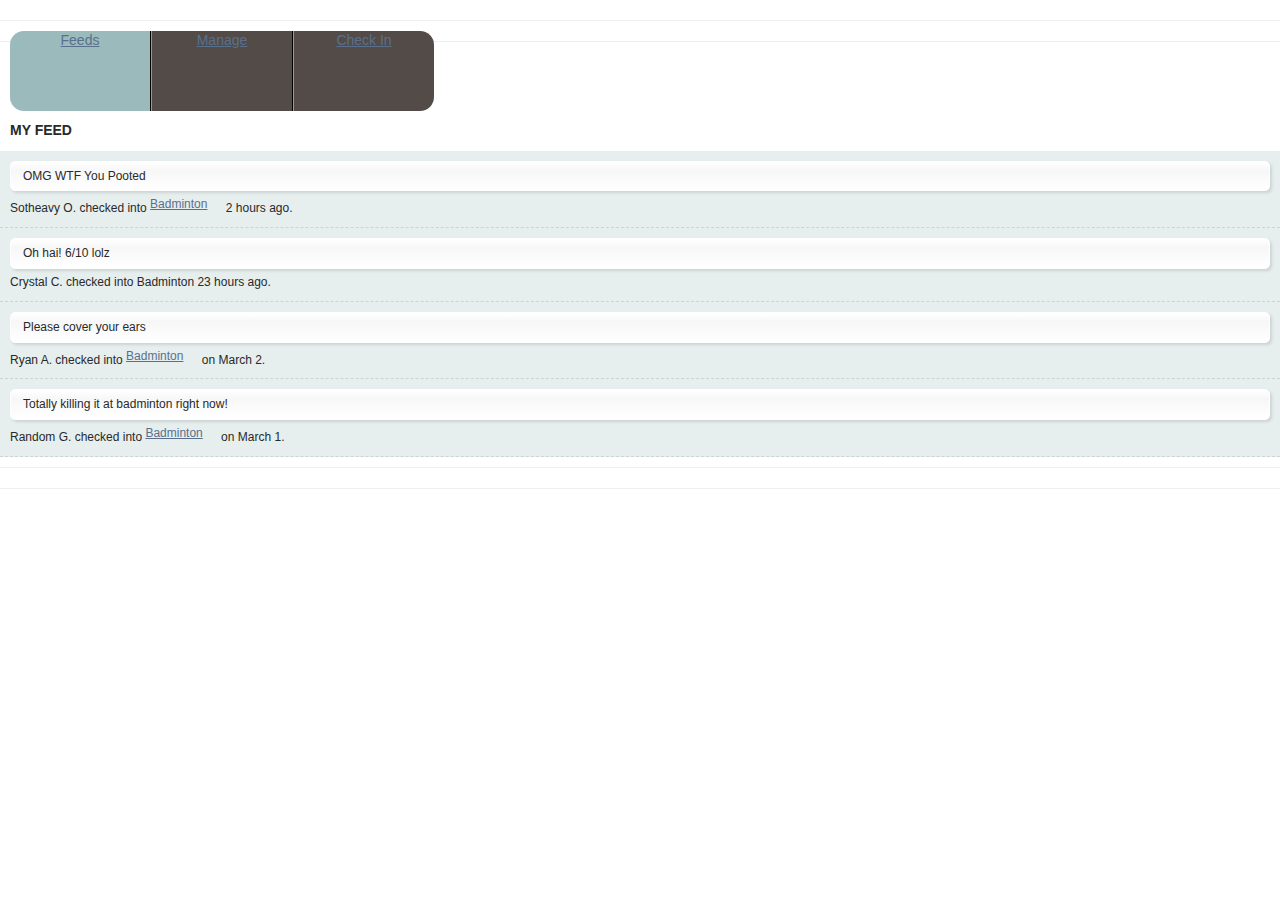
==== html/o_O/index.html @ ab942d8e "feed area" ====
<!doctype html>
<html>
<head>
  <script type="text/javascript" src="js/script.js"></script>
  <script>
    $script('js/jquery-1.5.1.min.js', 'jquery', function () {
      $script('js/main.js', 'main');
    });
  </script>
  <title>o_O</title>
  <link rel="stylesheet" href="css/reset.css" media="all" />
  <link rel="stylesheet" href="css/main.css" media="all" />
</head>
<body>
  <!-- Header -->
  <header id="header">
  </header>
  <!-- End Header -->

  <!-- *** Content *** -->
  <div id="content">
    <!-- Tabs -->
    <nav id="tabNav">
      <ul>
        <li><a href="#feeds">Feeds</a></li>
        <li><a href="#manage">Manage</a></li>
        <li><a href="#checkIn">Check In</a></li>
      </ul>
    </nav>
    <!-- End Tabs -->

    <!-- Feeds -->
    <section id="feeds">
      <h2>My Feed</h2>
      <ol>
        <li class="post friend">
          <p class="comment">OMG WTF You Pooted</p>
          <span class="author">Sotheavy O.</span> checked into 
          <span class="sport"><a class="location" href="http://maps.google.com/">Badminton</a></span> 
          <time value="1996-12-19T16:39:57-08:00">2 hours ago</time>.
        </li>
        <li class="post sport friend">
          <p class="comment">Oh hai! 6/10 lolz</p>
          <span class="author">Crystal C.</span> checked into 
          <span class="sport">Badminton</span> 
          <time value="1996-12-19T16:39:57-08:00">23 hours ago</time>.
        </li>
        <li class="post sport me">
          <p class="comment">Please cover your ears</p>
          <span class="author">Ryan A.</span> checked into
          <span class="sport"><a class="location" href="http://maps.google.com/">Badminton</a></span> on
          <time value="1996-12-19T16:39:57-08:00">March 2</time>.
        </li>
        <li class="post sport">
          <p class="comment">Totally killing it at badminton right now!</p>
          <span class="author">Random G.</span> checked into 
          <span class="sport"><a class="location" href="http://maps.google.com/">Badminton</a></span> on
          <time value="1996-12-19T16:39:57-08:00">March 1</time>.
        </li>
      </ol>
    </section>
    <!-- End Feeds -->

    <!-- Manage -->
    <section id="manage">
      <ul>
        <li>Find Events</li>
        <li>Find People</li>
        <li></li>
        <li></li>
        <li></li>
        <li></li>
      </ul>
    </section>
    <!-- End Manage -->

    <!-- Comment -->
    <section id="checkIn">
      <form>
        <label for="location">Location</label>
        <input id="location" name="location" type="search">
        <input type="submit" value="Find">

        <textarea placeholder="Whatchoo wanna say, boy?"></textarea>

        <ul class="quickTag">
          <li><a href="">Sport</a></li>
          <li><a href="">Sport</a></li>
          <li><a href="">Sport</a></li>
          <li><a href="">Sport</a></li>
          <li><a href="">Sport</a></li>
          <li><a href="">More</a></li>
        </ul>
      </form>
    </section>
    <!-- End Comment -->

    <!--  -->
    <section id="">
    </section>
    <!-- End  -->

    <!--  -->
    <section id="">
    </section>
    <!-- End  -->

    <!--  -->
    <section id="">
    </section>
    <!-- End  -->

    <!--  -->
    <section id="">
    </section>
    <!-- End  -->

    <!--  -->
    <section id="">
    </section>
    <!-- End  -->
  </div>
  <!-- *** End Content *** -->

  <!-- Footer -->
  <footer id="footer">
  </footer>
  <!-- End Footer -->

</body>
</html>
---- html/o_O/css/main.css ----
/* CSS */
html {font:normal 14px/1.4 "Trebuchet MS", Helvetica, Verdana, sans-serif; color:#292929;}
/*
http://www.colorschemer.com/schemes/viewscheme.php?id=779
#59708C - med blue
#9ABABB - light bluegreen
#CDD3D3 - gray
#E6EEEE - ice blue
#F3F3F3 - ice white
#BABABA - light gray
#999999 - med gray
#333333 - darkest gray
#534B48 - grayish brown
*/
body {}

header, nav, section, footer {padding:10px; border-bottom:1px solid #eee;}

#header {}

#content {}

a:link {color:#59708C;}
a:visited {color:#999999;}
a:hover {color:#9ABABB;}
a:active {}

#tabNav li, #tabNav a {display:block; float:left; height:80px;}
#tabNav li {text-align:center; 1background-color:#ccc; 1border:1px solid #555; border-right:0; border-left:0;}
#tabNav ul > li:first-child a {border-radius:14px 0 0 14px;}
#tabNav ul > li:last-child a {border-radius:0 14px 14px 0;}
#tabNav a {width:140px; border:1px solid transparent; border-width:0 1px 0 1px; border-right-color:#000; border-left-color:#999; background-color:#534B48;}
#tabNav a.selected {background:#9ABABB;}
#tabNav ul > li:first-child a {border-left:none;}
#tabNav ul > li:last-child a {border-right:none;}

section {display:none;}
section.selected {display:block;}

h2 {clear:both; font-size:14px; text-transform:uppercase; font-weight:bold;}
#feeds {padding:10px 0;}
#feeds h2, #feeds li {padding:10px;}
#feeds li.post {display:block; border-bottom:1px dashed #CDD3D3; background-color:#E6EEEE; font-size:12px;}

#feeds li span {display:inline-block;}
#feeds li span.author {1float:left;}
#feeds li time {1clear:left; 1float:left;}
#feeds li p.comment {1float:right; padding:6px 12px; margin-bottom:5px;  border:1px solid #FEFEFE; border-radius:5px; -webkit-box-shadow:2px 2px 3px 0 #CDD3D3; 1font:normal 16px/1 "trebuchet ms", georgia, "times new roman", times, serif;}
#feeds li a.location {display:inline-block; padding-right:15px; 1text-indent:-999px; height:16px; background:url('../img/pin2.png') no-repeat 2px right; overflow:hidden;}

#manage {}

#footer {}


/* Gradients are down here because they're ugly 
#feeds li.friend {
  background-image: -webkit-gradient(
    linear,
    left top,
    left bottom,
    color-stop(0.1, rgb(243,243,247)),
    color-stop(0.9, rgb(251,251,255))
  );
}
#feeds li.sport {
  background-image: -webkit-gradient(
    linear,
    left top,
    left bottom,
    color-stop(0.1, rgb(251,243,235)),
    color-stop(0.9, rgb(255,247,239))
  );
}
#feeds li.me {
  background-image: -webkit-gradient(
    linear,
    left top,
    left bottom,
    color-stop(0.1, rgb(255,255,215)),
    color-stop(0.9, rgb(255,255,239))
  );
}
*/

#feeds li span {display:inline-block;}
#feeds li span.author {}
#feeds li span.comment {}
#feeds li span.datetime {}
#feeds li a.location {}

#manage {}

#footer {}
#feeds li p.comment {
  background-image: -webkit-gradient(
    linear,
    left top,
    left bottom,
    color-stop(0.01, rgb(255,255,255)),
    color-stop(0.3, rgb(247,247,247)),
    color-stop(0.99, rgb(255,255,255))
  );
}

#comment textarea {width:99.5%; height:120px;}
#comment .quickTag li {display:block; float:left; width:32.7%; height:90px; border:1px solid #ccc; text-align:center;}
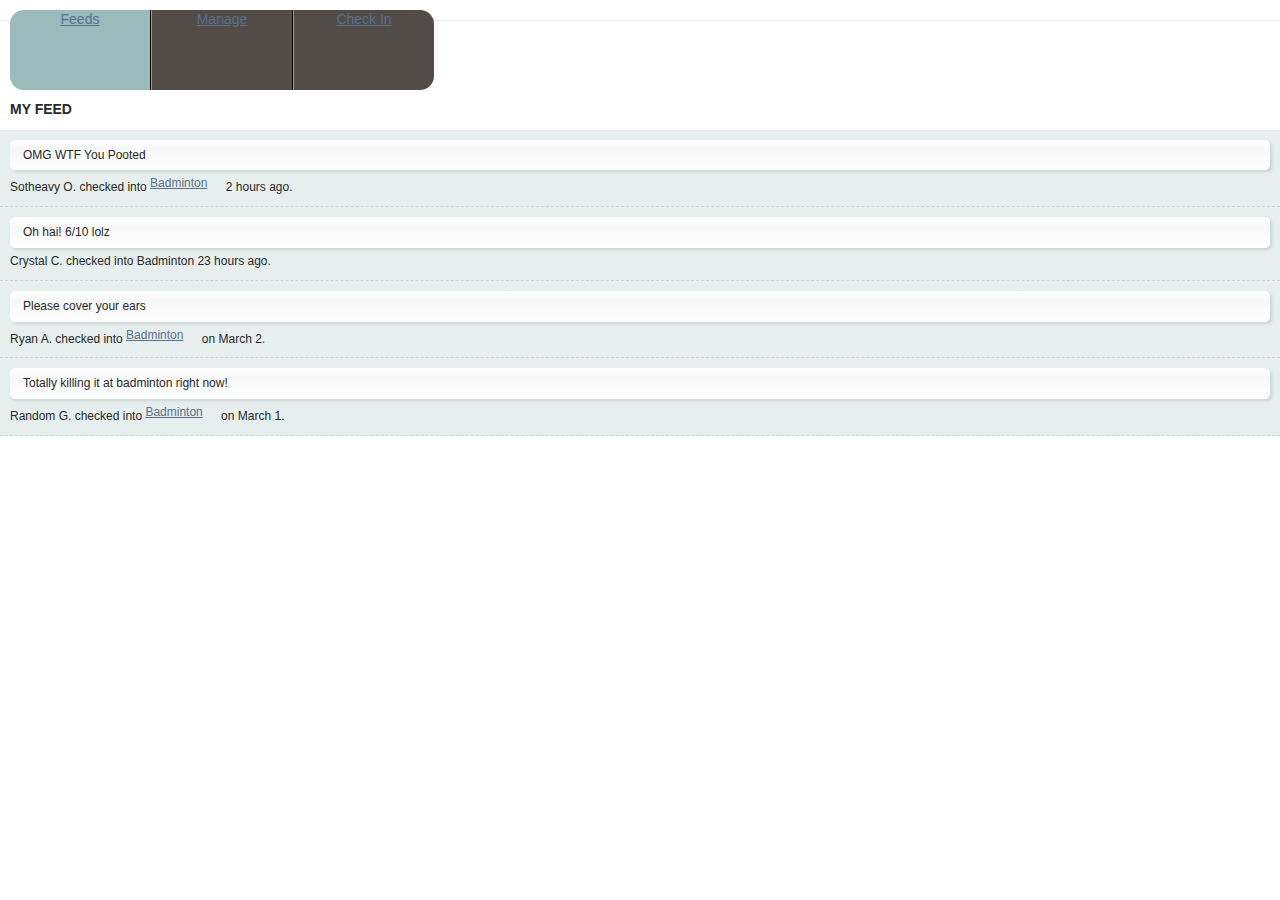
==== commit 1a8f89b2: "feed area" ====
--- a/html/o_O/index.html
+++ b/html/o_O/index.html
@@ -30,7 +30,7 @@
     <!-- End Tabs -->
 
     <!-- Feeds -->
-    <section id="feeds">
+    <div id="feeds">
       <h2>My Feed</h2>
       <ol>
         <li class="post friend">
@@ -58,7 +58,7 @@
           <time value="1996-12-19T16:39:57-08:00">March 1</time>.
         </li>
       </ol>
-    </section>
+    </div>
     <!-- End Feeds -->
 
     <!-- Manage -->
--- a/html/o_O/css/main.css
+++ b/html/o_O/css/main.css
@@ -16,7 +16,7 @@
 
 header, nav, section, footer {padding:10px; border-bottom:1px solid #eee;}
 
-#header {}
+#header {display:none;}
 
 #content {}
 
@@ -45,12 +45,12 @@
 #feeds li span {display:inline-block;}
 #feeds li span.author {1float:left;}
 #feeds li time {1clear:left; 1float:left;}
-#feeds li p.comment {1float:right; padding:6px 12px; margin-bottom:5px;  border:1px solid #FEFEFE; border-radius:5px; -webkit-box-shadow:2px 2px 3px 0 #CDD3D3; 1font:normal 16px/1 "trebuchet ms", georgia, "times new roman", times, serif;}
+#feeds li p.comment {1float:right; padding:6px 12px; margin-bottom:5px;  border:1px solid #FEFEFE; border-radius:5px; -webkit-box-shadow:2px 2px 3px 0 #CDD3D3;}
 #feeds li a.location {display:inline-block; padding-right:15px; 1text-indent:-999px; height:16px; background:url('../img/pin2.png') no-repeat 2px right; overflow:hidden;}
 
 #manage {}
 
-#footer {}
+#footer {display:none;}
 
 
 /* Gradients are down here because they're ugly 
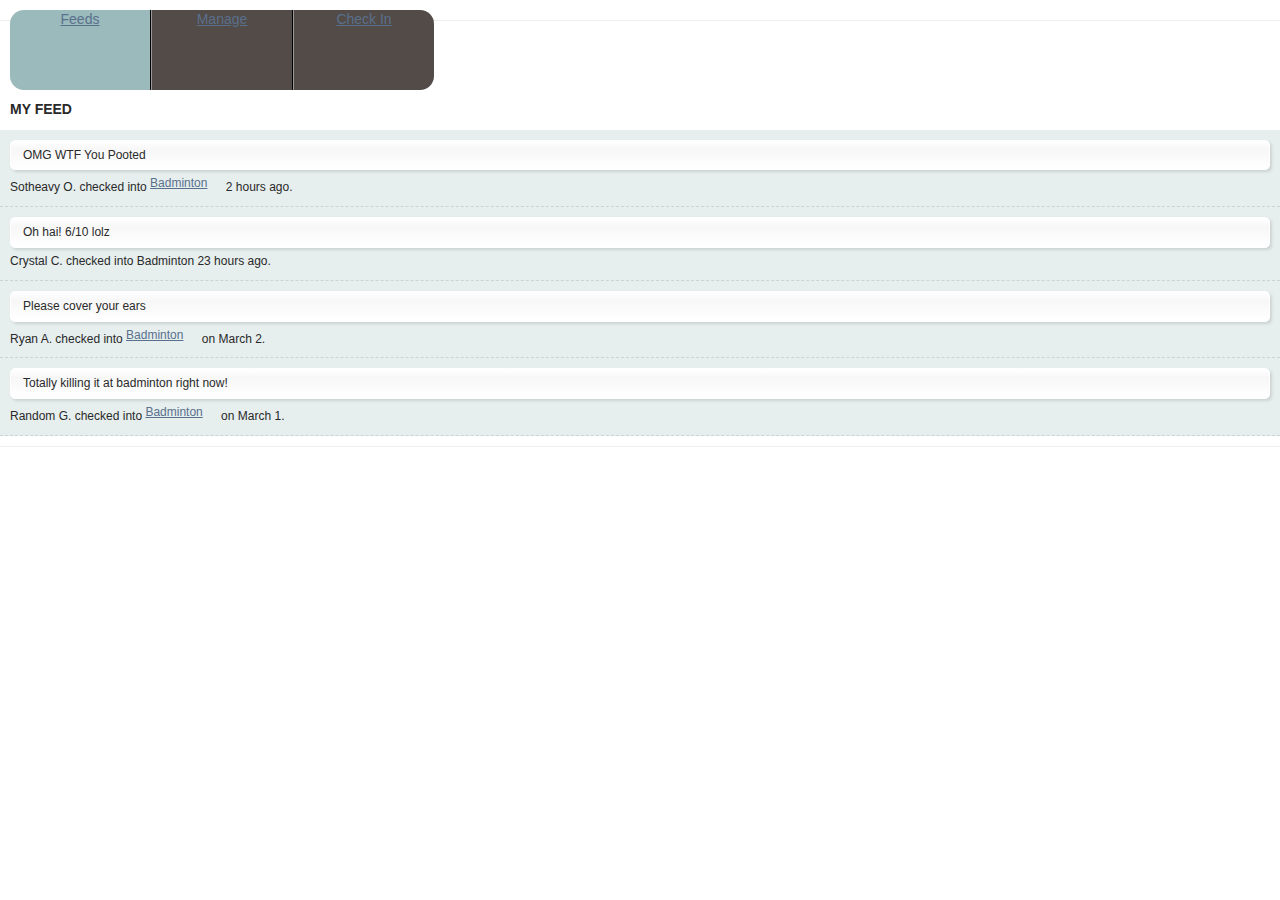
==== commit fc95236f: "feed area" ====
--- a/html/o_O/index.html
+++ b/html/o_O/index.html
@@ -30,7 +30,7 @@
     <!-- End Tabs -->
 
     <!-- Feeds -->
-    <div id="feeds">
+    <section id="feeds">
       <h2>My Feed</h2>
       <ol>
         <li class="post friend">
@@ -58,7 +58,7 @@
           <time value="1996-12-19T16:39:57-08:00">March 1</time>.
         </li>
       </ol>
-    </div>
+    </section>
     <!-- End Feeds -->
 
     <!-- Manage -->
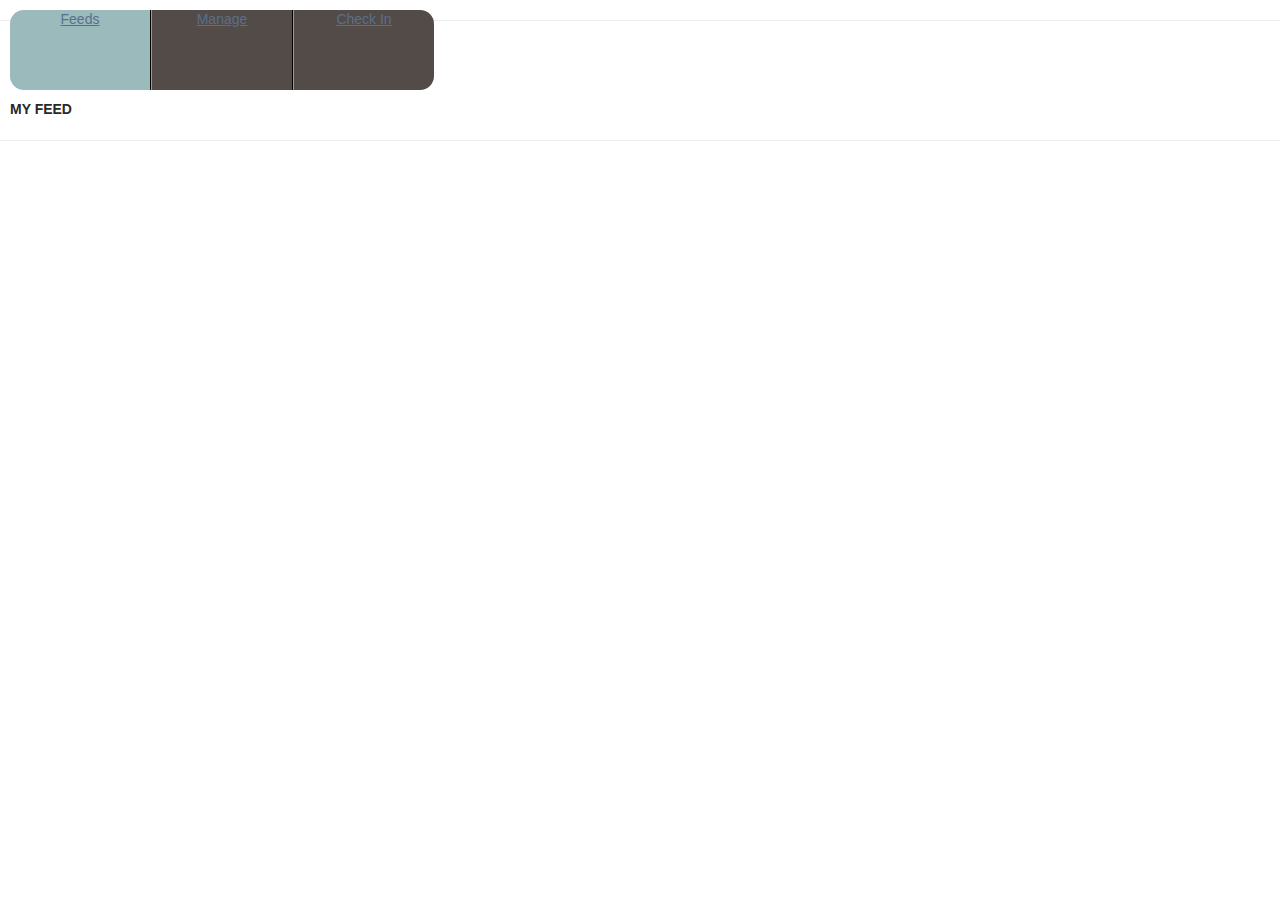
==== commit 66ab4d1c: "o_O effing with ajax" ====
--- a/html/o_O/index.html
+++ b/html/o_O/index.html
@@ -31,22 +31,23 @@
 
     <!-- Feeds -->
     <section id="feeds">
-      <h2>My Feed</h2>
-      <ol>
+      <h2 id="currentFeed">My Feed</h2>
+      <ol id="reports">
+      <!--
         <li class="post friend">
-          <p class="comment">OMG WTF You Pooted</p>
+          <span class="comment">OMG WTF You Pooted</span>
           <span class="author">Sotheavy O.</span> checked into 
           <span class="sport"><a class="location" href="http://maps.google.com/">Badminton</a></span> 
           <time value="1996-12-19T16:39:57-08:00">2 hours ago</time>.
         </li>
         <li class="post sport friend">
-          <p class="comment">Oh hai! 6/10 lolz</p>
+          <span class="comment">Oh hai! 6/10 lolz</span>
           <span class="author">Crystal C.</span> checked into 
           <span class="sport">Badminton</span> 
           <time value="1996-12-19T16:39:57-08:00">23 hours ago</time>.
         </li>
         <li class="post sport me">
-          <p class="comment">Please cover your ears</p>
+          <span class="comment">Please cover your ears</span>
           <span class="author">Ryan A.</span> checked into
           <span class="sport"><a class="location" href="http://maps.google.com/">Badminton</a></span> on
           <time value="1996-12-19T16:39:57-08:00">March 2</time>.
@@ -57,6 +58,7 @@
           <span class="sport"><a class="location" href="http://maps.google.com/">Badminton</a></span> on
           <time value="1996-12-19T16:39:57-08:00">March 1</time>.
         </li>
+      -->
       </ol>
     </section>
     <!-- End Feeds -->
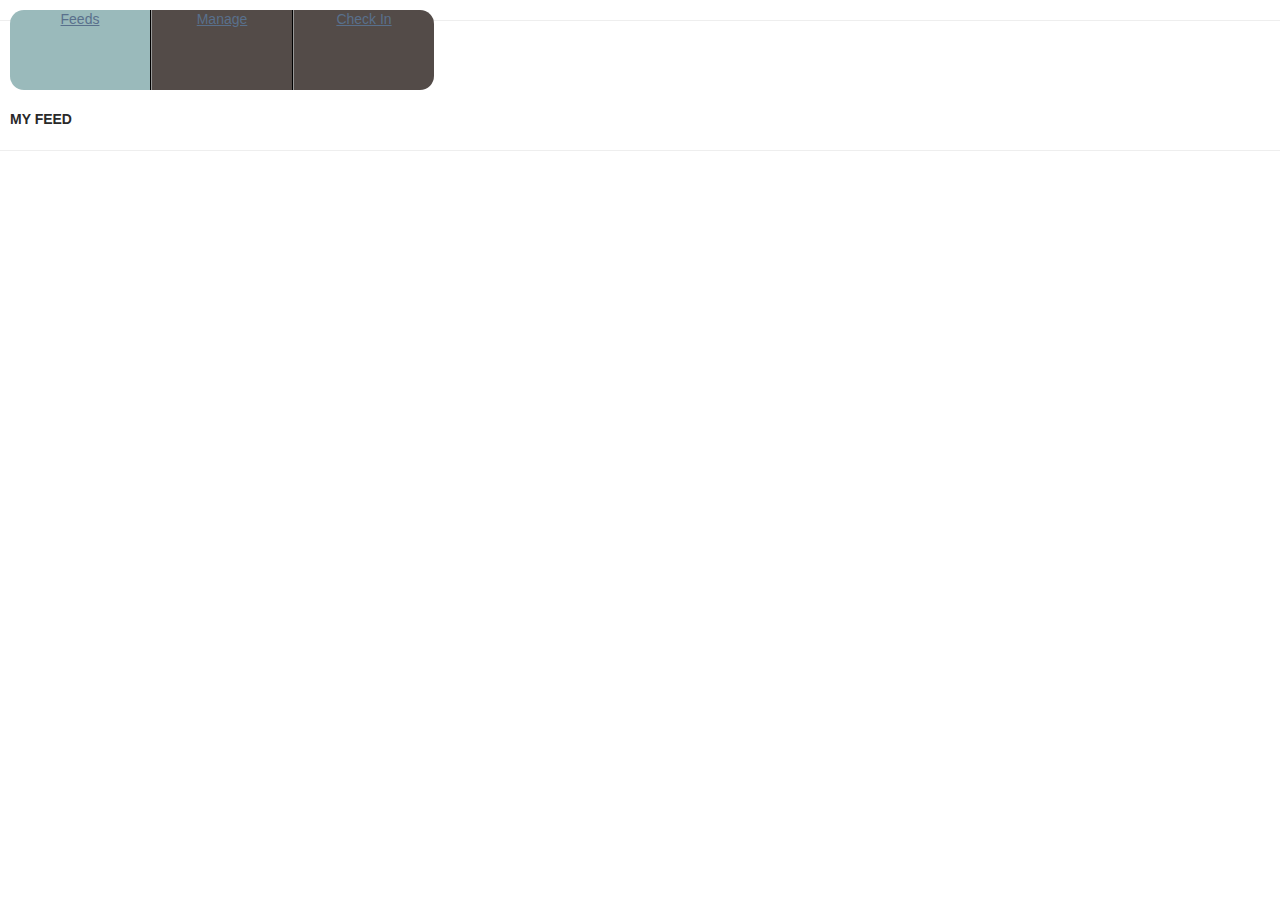
==== commit e3d7cc59: "o_O mo js" ====
--- a/html/o_O/index.html
+++ b/html/o_O/index.html
@@ -4,6 +4,8 @@
   <script type="text/javascript" src="js/script.js"></script>
   <script>
     $script('js/jquery-1.5.1.min.js', 'jquery', function () {
+      $script('js/tabs.js', 'main');
+      $script('js/feeds.js', 'main');
       $script('js/main.js', 'main');
     });
   </script>
@@ -35,19 +37,19 @@
       <ol id="reports">
       <!--
         <li class="post friend">
-          <span class="comment">OMG WTF You Pooted</span>
+          <p class="comment">OMG WTF You Pooted</p>
           <span class="author">Sotheavy O.</span> checked into 
           <span class="sport"><a class="location" href="http://maps.google.com/">Badminton</a></span> 
           <time value="1996-12-19T16:39:57-08:00">2 hours ago</time>.
         </li>
         <li class="post sport friend">
-          <span class="comment">Oh hai! 6/10 lolz</span>
+          <p class="comment">Oh hai! 6/10 lolz</p>
           <span class="author">Crystal C.</span> checked into 
           <span class="sport">Badminton</span> 
           <time value="1996-12-19T16:39:57-08:00">23 hours ago</time>.
         </li>
         <li class="post sport me">
-          <span class="comment">Please cover your ears</span>
+          <p class="comment">Please cover your ears</p>
           <span class="author">Ryan A.</span> checked into
           <span class="sport"><a class="location" href="http://maps.google.com/">Badminton</a></span> on
           <time value="1996-12-19T16:39:57-08:00">March 2</time>.
--- a/html/o_O/css/main.css
+++ b/html/o_O/css/main.css
@@ -34,7 +34,7 @@
 #tabNav ul > li:first-child a {border-left:none;}
 #tabNav ul > li:last-child a {border-right:none;}
 
-section {display:none;}
+section {clear:both; display:none;}
 section.selected {display:block;}
 
 h2 {clear:both; font-size:14px; text-transform:uppercase; font-weight:bold;}
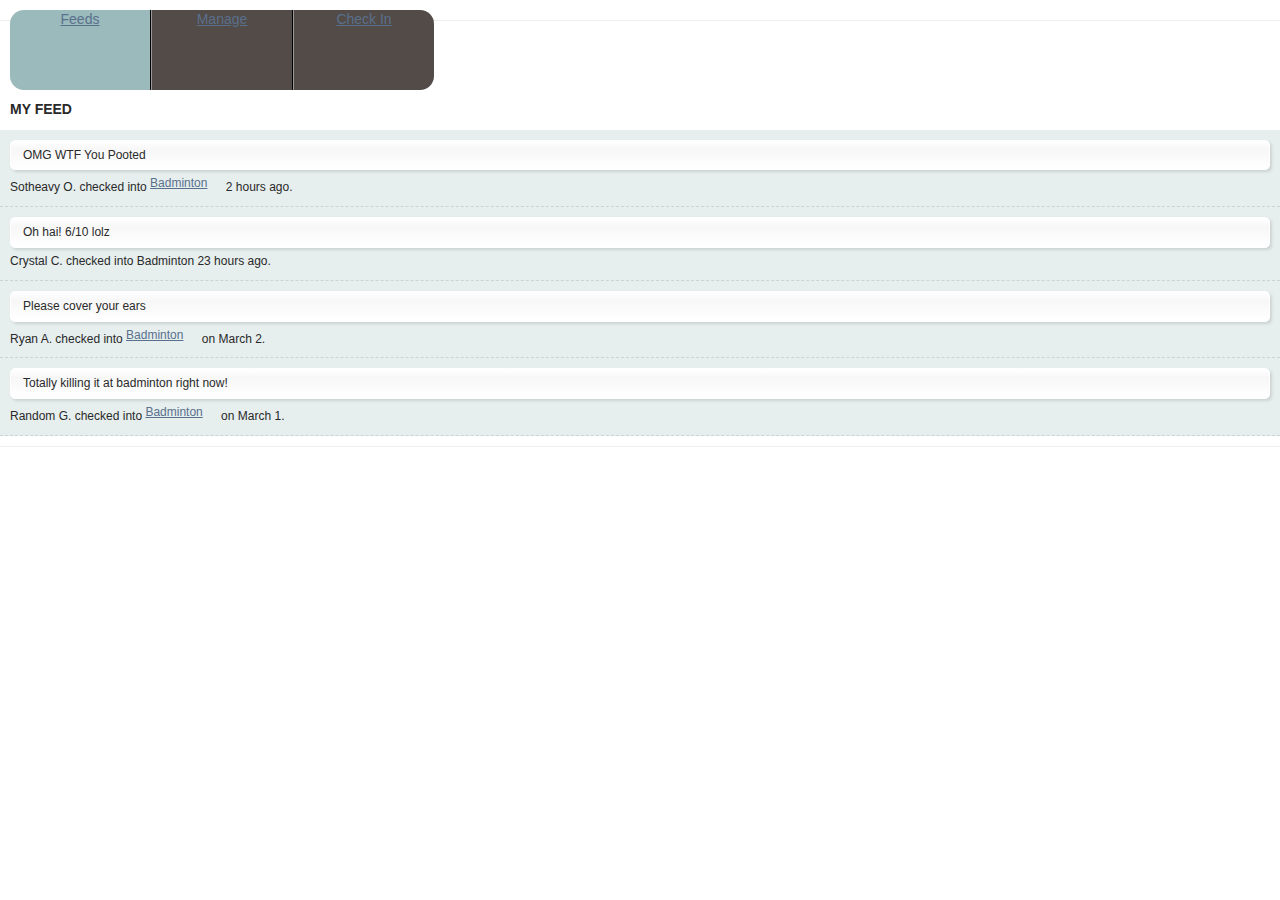
==== commit 9294a0f9: "iono" ====
--- a/html/o_O/index.html
+++ b/html/o_O/index.html
@@ -4,8 +4,6 @@
   <script type="text/javascript" src="js/script.js"></script>
   <script>
     $script('js/jquery-1.5.1.min.js', 'jquery', function () {
-      $script('js/tabs.js', 'main');
-      $script('js/feeds.js', 'main');
       $script('js/main.js', 'main');
     });
   </script>
@@ -33,9 +31,8 @@
 
     <!-- Feeds -->
     <section id="feeds">
-      <h2 id="currentFeed">My Feed</h2>
-      <ol id="reports">
-      <!--
+      <h2>My Feed</h2>
+      <ol>
         <li class="post friend">
           <p class="comment">OMG WTF You Pooted</p>
           <span class="author">Sotheavy O.</span> checked into 
@@ -60,13 +57,13 @@
           <span class="sport"><a class="location" href="http://maps.google.com/">Badminton</a></span> on
           <time value="1996-12-19T16:39:57-08:00">March 1</time>.
         </li>
-      -->
       </ol>
     </section>
     <!-- End Feeds -->
 
     <!-- Manage -->
     <section id="manage">
+      <h2>Manage</h2>
       <ul>
         <li>Find Events</li>
         <li>Find People</li>
@@ -80,6 +77,7 @@
 
     <!-- Comment -->
     <section id="checkIn">
+      <h2>Check In</h2>
       <form>
         <label for="location">Location</label>
         <input id="location" name="location" type="search">
--- a/html/o_O/css/main.css
+++ b/html/o_O/css/main.css
@@ -34,12 +34,12 @@
 #tabNav ul > li:first-child a {border-left:none;}
 #tabNav ul > li:last-child a {border-right:none;}
 
-section {clear:both; display:none;}
+section {display:none;}
 section.selected {display:block;}
 
 h2 {clear:both; font-size:14px; text-transform:uppercase; font-weight:bold;}
 #feeds {padding:10px 0;}
-#feeds h2, #feeds li {padding:10px;}
+h2, #feeds li {padding:10px;}
 #feeds li.post {display:block; border-bottom:1px dashed #CDD3D3; background-color:#E6EEEE; font-size:12px;}
 
 #feeds li span {display:inline-block;}
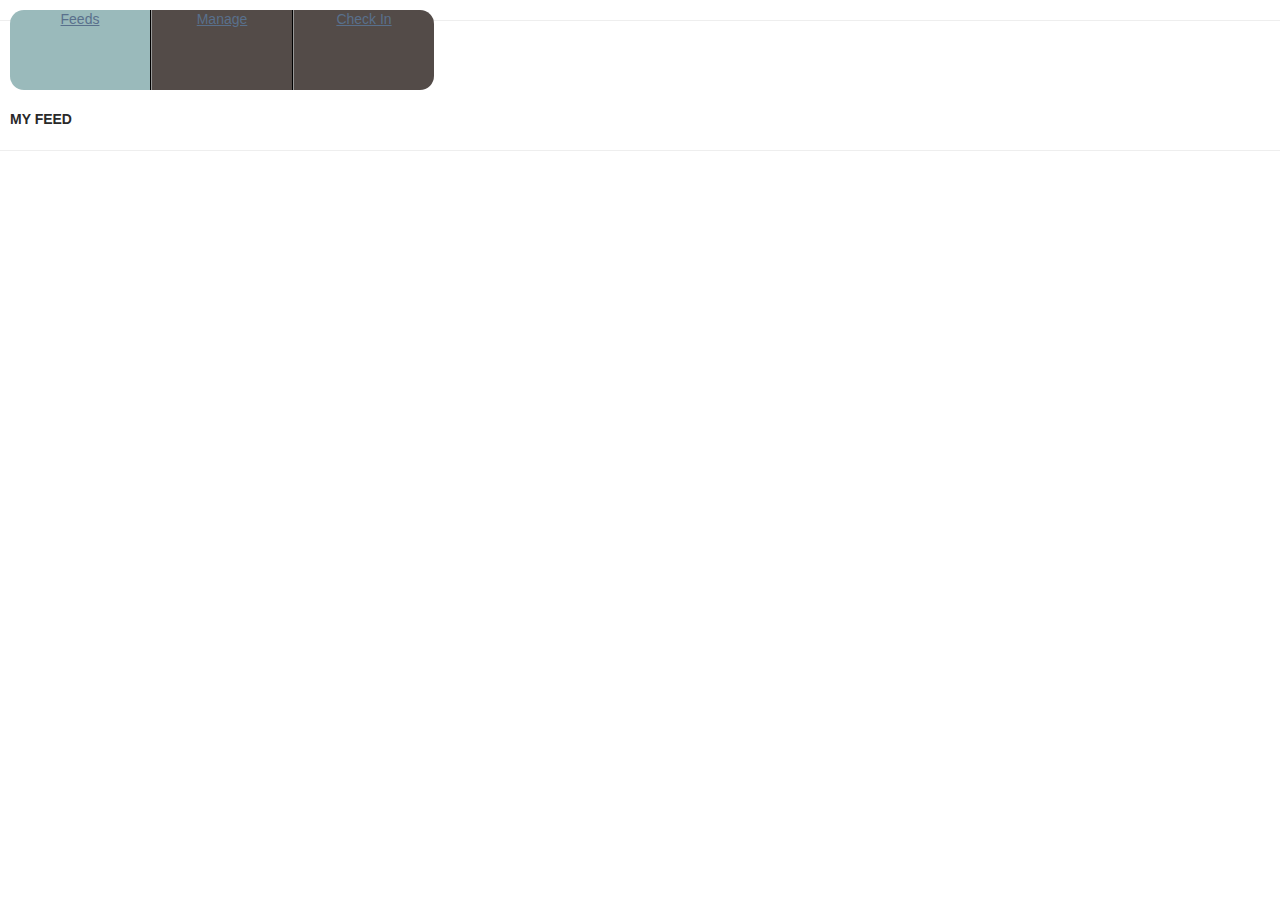
==== commit 5a697fbd: "Merge branch 'o_O' of https://github.com/ryanatk/ratkinson.com into o_O" ====
--- a/html/o_O/index.html
+++ b/html/o_O/index.html
@@ -4,6 +4,8 @@
   <script type="text/javascript" src="js/script.js"></script>
   <script>
     $script('js/jquery-1.5.1.min.js', 'jquery', function () {
+      $script('js/tabs.js', 'main');
+      $script('js/feeds.js', 'main');
       $script('js/main.js', 'main');
     });
   </script>
@@ -31,8 +33,9 @@
 
     <!-- Feeds -->
     <section id="feeds">
-      <h2>My Feed</h2>
-      <ol>
+      <h2 id="currentFeed">My Feed</h2>
+      <ol id="reports">
+      <!--
         <li class="post friend">
           <p class="comment">OMG WTF You Pooted</p>
           <span class="author">Sotheavy O.</span> checked into 
@@ -57,6 +60,7 @@
           <span class="sport"><a class="location" href="http://maps.google.com/">Badminton</a></span> on
           <time value="1996-12-19T16:39:57-08:00">March 1</time>.
         </li>
+      -->
       </ol>
     </section>
     <!-- End Feeds -->
--- a/html/o_O/css/main.css
+++ b/html/o_O/css/main.css
@@ -34,7 +34,7 @@
 #tabNav ul > li:first-child a {border-left:none;}
 #tabNav ul > li:last-child a {border-right:none;}
 
-section {display:none;}
+section {clear:both; display:none;}
 section.selected {display:block;}
 
 h2 {clear:both; font-size:14px; text-transform:uppercase; font-weight:bold;}
